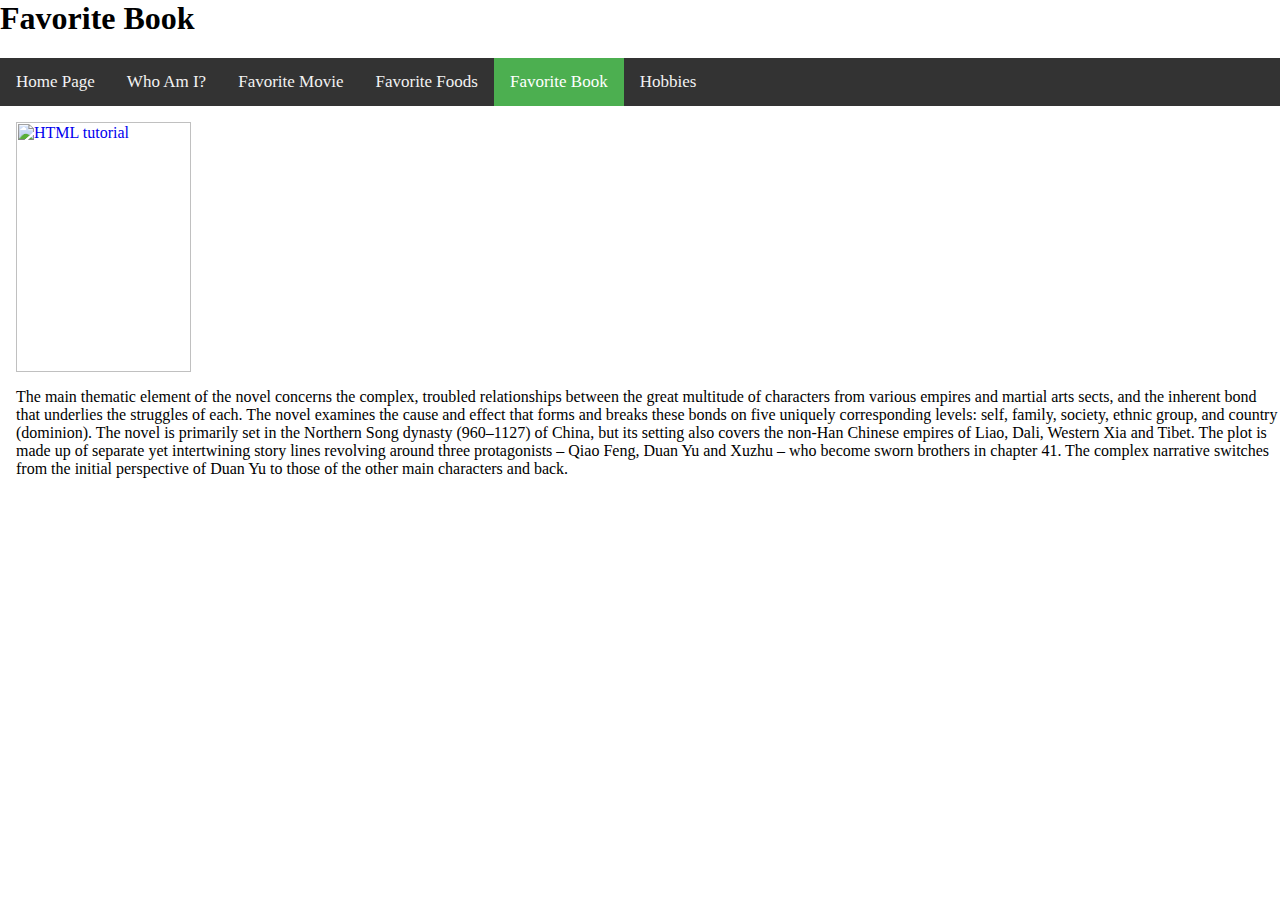
==== book.html @ ef96827d "Update book.html" ====
<!--Doctype -->
<html>
	<title> Favorite Book </title>

	<head>
		<h1> Favorite Book </h1>
		<link rel="stylesheet" href="hed8472.css">
	</head>
	<body>
	<style>
		body {margin:0;}
		.topnav {
			overflow: hidden;
			background-color: #333;
		}
			.topnav a {
			float: left;
			display: block;
			color: #f2f2f2;
			text-align: center;
			padding: 14px 16px;
			text-decoration: none;
			font-size: 17px;
		}
		.topnav a:hover {
			background-color: #ddd;
			color: black;
		}
		.topnav a.active {
			background-color: #4CAF50;
			color: white;
		}
	</style>
		<!--links-->
		<div class="topnav">
			<a href="/index">Home Page</a>
			<a href="/logic">Who Am I?</a>
			<a href="/movie">Favorite Movie</a>
            		<a href="/food">Favorite Foods</a>
			<a class="active" href="/book">Favorite Book</a>
			<a href="/hobby">Hobbies</a>
		</div>

		<div style="padding-left:16px">
        <p>  																							</p>
		<!--picture-->
		<a href="https://en.wikipedia.org/wiki/Demi-Gods_and_Semi-Devils">
  <img src="https://user-images.githubusercontent.com/31450007/30875899-c3c117ec-a2a9-11e7-81ff-a0de49234d07.jpg" alt="HTML tutorial" style="width:175px;height:250px;border:0;">
</a>
		<!--synopsis-->
		<div class="w3-container">
			<p>The main thematic element of the novel concerns the complex, troubled relationships between the great multitude of characters from various empires and martial arts sects, and the inherent bond that underlies the struggles of each. The novel examines the cause and effect that forms and breaks these bonds on five uniquely corresponding levels: self, family, society, ethnic group, and country (dominion). The novel is primarily set in the Northern Song dynasty (960–1127) of China, but its setting also covers the non-Han Chinese empires of Liao, Dali, Western Xia and Tibet. The plot is made up of separate yet intertwining story lines revolving around three protagonists – Qiao Feng, Duan Yu and Xuzhu – who become sworn brothers in chapter 41. The complex narrative switches from the initial perspective of Duan Yu to those of the other main characters and back.</p>
		</div>
	</body>
</html>
---- hed8472.css ----
<!--DOCTYPE css-->
<style type="hed8472.css">
body{
	background-color: #ff0000;
}
		
</style>
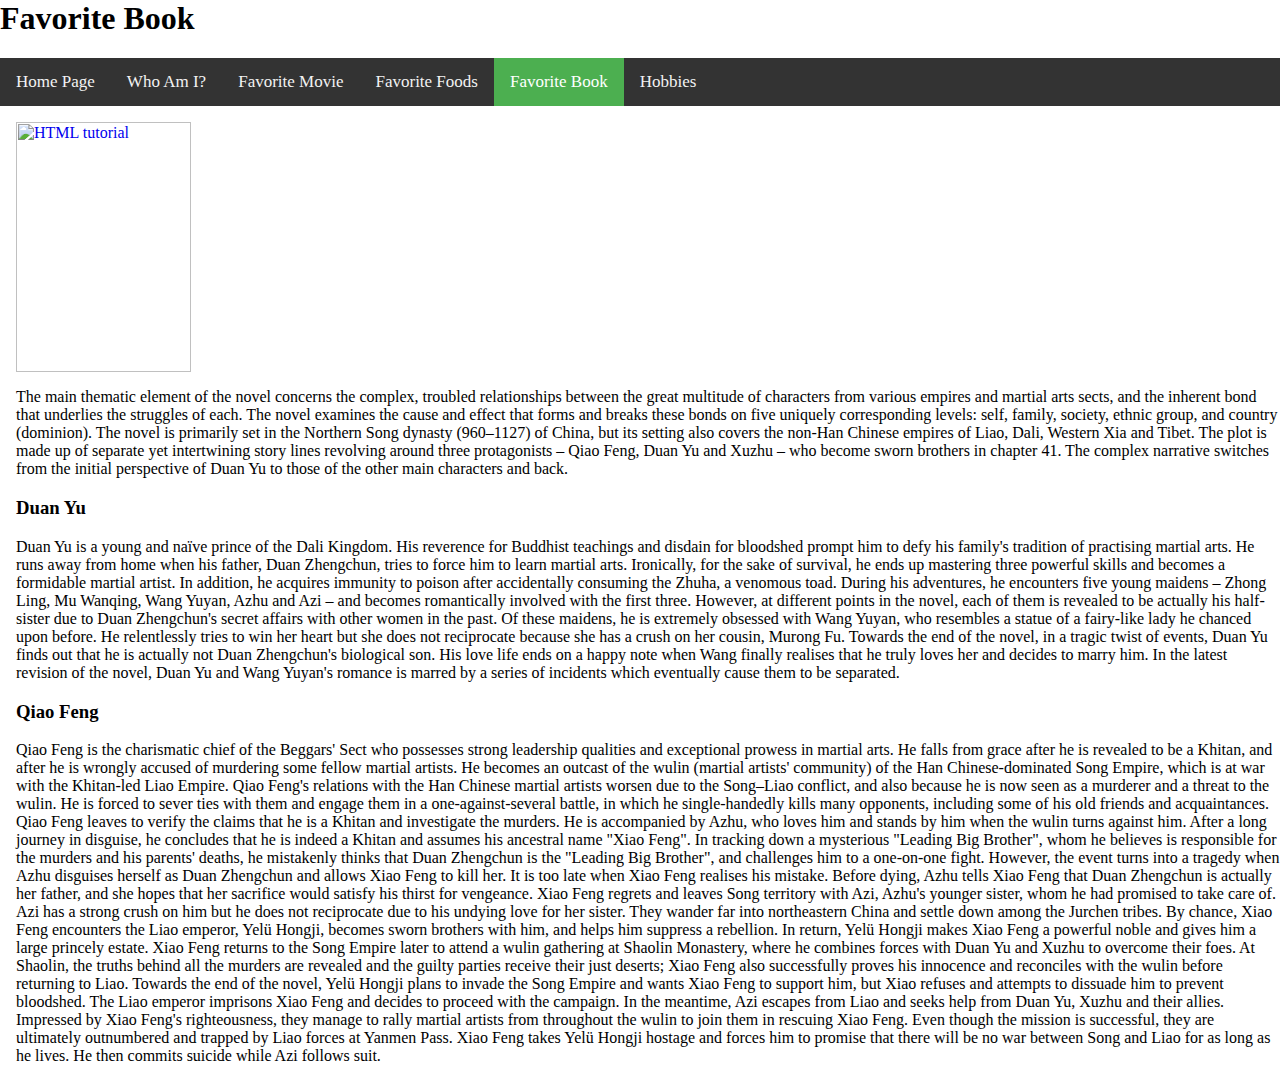
==== commit 8bbad38d: "Update book.html" ====
--- a/book.html
+++ b/book.html
@@ -50,6 +50,11 @@
 		<!--synopsis-->
 		<div class="w3-container">
 			<p>The main thematic element of the novel concerns the complex, troubled relationships between the great multitude of characters from various empires and martial arts sects, and the inherent bond that underlies the struggles of each. The novel examines the cause and effect that forms and breaks these bonds on five uniquely corresponding levels: self, family, society, ethnic group, and country (dominion). The novel is primarily set in the Northern Song dynasty (960–1127) of China, but its setting also covers the non-Han Chinese empires of Liao, Dali, Western Xia and Tibet. The plot is made up of separate yet intertwining story lines revolving around three protagonists – Qiao Feng, Duan Yu and Xuzhu – who become sworn brothers in chapter 41. The complex narrative switches from the initial perspective of Duan Yu to those of the other main characters and back.</p>
+			<!--characters-->
+			<h3> Duan Yu </h3>
+			<p>Duan Yu is a young and naïve prince of the Dali Kingdom. His reverence for Buddhist teachings and disdain for bloodshed prompt him to defy his family's tradition of practising martial arts. He runs away from home when his father, Duan Zhengchun, tries to force him to learn martial arts. Ironically, for the sake of survival, he ends up mastering three powerful skills and becomes a formidable martial artist. In addition, he acquires immunity to poison after accidentally consuming the Zhuha, a venomous toad. During his adventures, he encounters five young maidens – Zhong Ling, Mu Wanqing, Wang Yuyan, Azhu and Azi – and becomes romantically involved with the first three. However, at different points in the novel, each of them is revealed to be actually his half-sister due to Duan Zhengchun's secret affairs with other women in the past. Of these maidens, he is extremely obsessed with Wang Yuyan, who resembles a statue of a fairy-like lady he chanced upon before. He relentlessly tries to win her heart but she does not reciprocate because she has a crush on her cousin, Murong Fu. Towards the end of the novel, in a tragic twist of events, Duan Yu finds out that he is actually not Duan Zhengchun's biological son. His love life ends on a happy note when Wang finally realises that he truly loves her and decides to marry him. In the latest revision of the novel, Duan Yu and Wang Yuyan's romance is marred by a series of incidents which eventually cause them to be separated.</p>
+			<h3>Qiao Feng</h3>
+			<p>Qiao Feng is the charismatic chief of the Beggars' Sect who possesses strong leadership qualities and exceptional prowess in martial arts. He falls from grace after he is revealed to be a Khitan, and after he is wrongly accused of murdering some fellow martial artists. He becomes an outcast of the wulin (martial artists' community) of the Han Chinese-dominated Song Empire, which is at war with the Khitan-led Liao Empire. Qiao Feng's relations with the Han Chinese martial artists worsen due to the Song–Liao conflict, and also because he is now seen as a murderer and a threat to the wulin. He is forced to sever ties with them and engage them in a one-against-several battle, in which he single-handedly kills many opponents, including some of his old friends and acquaintances. Qiao Feng leaves to verify the claims that he is a Khitan and investigate the murders. He is accompanied by Azhu, who loves him and stands by him when the wulin turns against him. After a long journey in disguise, he concludes that he is indeed a Khitan and assumes his ancestral name "Xiao Feng". In tracking down a mysterious "Leading Big Brother", whom he believes is responsible for the murders and his parents' deaths, he mistakenly thinks that Duan Zhengchun is the "Leading Big Brother", and challenges him to a one-on-one fight. However, the event turns into a tragedy when Azhu disguises herself as Duan Zhengchun and allows Xiao Feng to kill her. It is too late when Xiao Feng realises his mistake. Before dying, Azhu tells Xiao Feng that Duan Zhengchun is actually her father, and she hopes that her sacrifice would satisfy his thirst for vengeance. Xiao Feng regrets and leaves Song territory with Azi, Azhu's younger sister, whom he had promised to take care of. Azi has a strong crush on him but he does not reciprocate due to his undying love for her sister. They wander far into northeastern China and settle down among the Jurchen tribes. By chance, Xiao Feng encounters the Liao emperor, Yelü Hongji, becomes sworn brothers with him, and helps him suppress a rebellion. In return, Yelü Hongji makes Xiao Feng a powerful noble and gives him a large princely estate. Xiao Feng returns to the Song Empire later to attend a wulin gathering at Shaolin Monastery, where he combines forces with Duan Yu and Xuzhu to overcome their foes. At Shaolin, the truths behind all the murders are revealed and the guilty parties receive their just deserts; Xiao Feng also successfully proves his innocence and reconciles with the wulin before returning to Liao. Towards the end of the novel, Yelü Hongji plans to invade the Song Empire and wants Xiao Feng to support him, but Xiao refuses and attempts to dissuade him to prevent bloodshed. The Liao emperor imprisons Xiao Feng and decides to proceed with the campaign. In the meantime, Azi escapes from Liao and seeks help from Duan Yu, Xuzhu and their allies. Impressed by Xiao Feng's righteousness, they manage to rally martial artists from throughout the wulin to join them in rescuing Xiao Feng. Even though the mission is successful, they are ultimately outnumbered and trapped by Liao forces at Yanmen Pass. Xiao Feng takes Yelü Hongji hostage and forces him to promise that there will be no war between Song and Liao for as long as he lives. He then commits suicide while Azi follows suit.</p>
 		</div>
 	</body>
 </html>
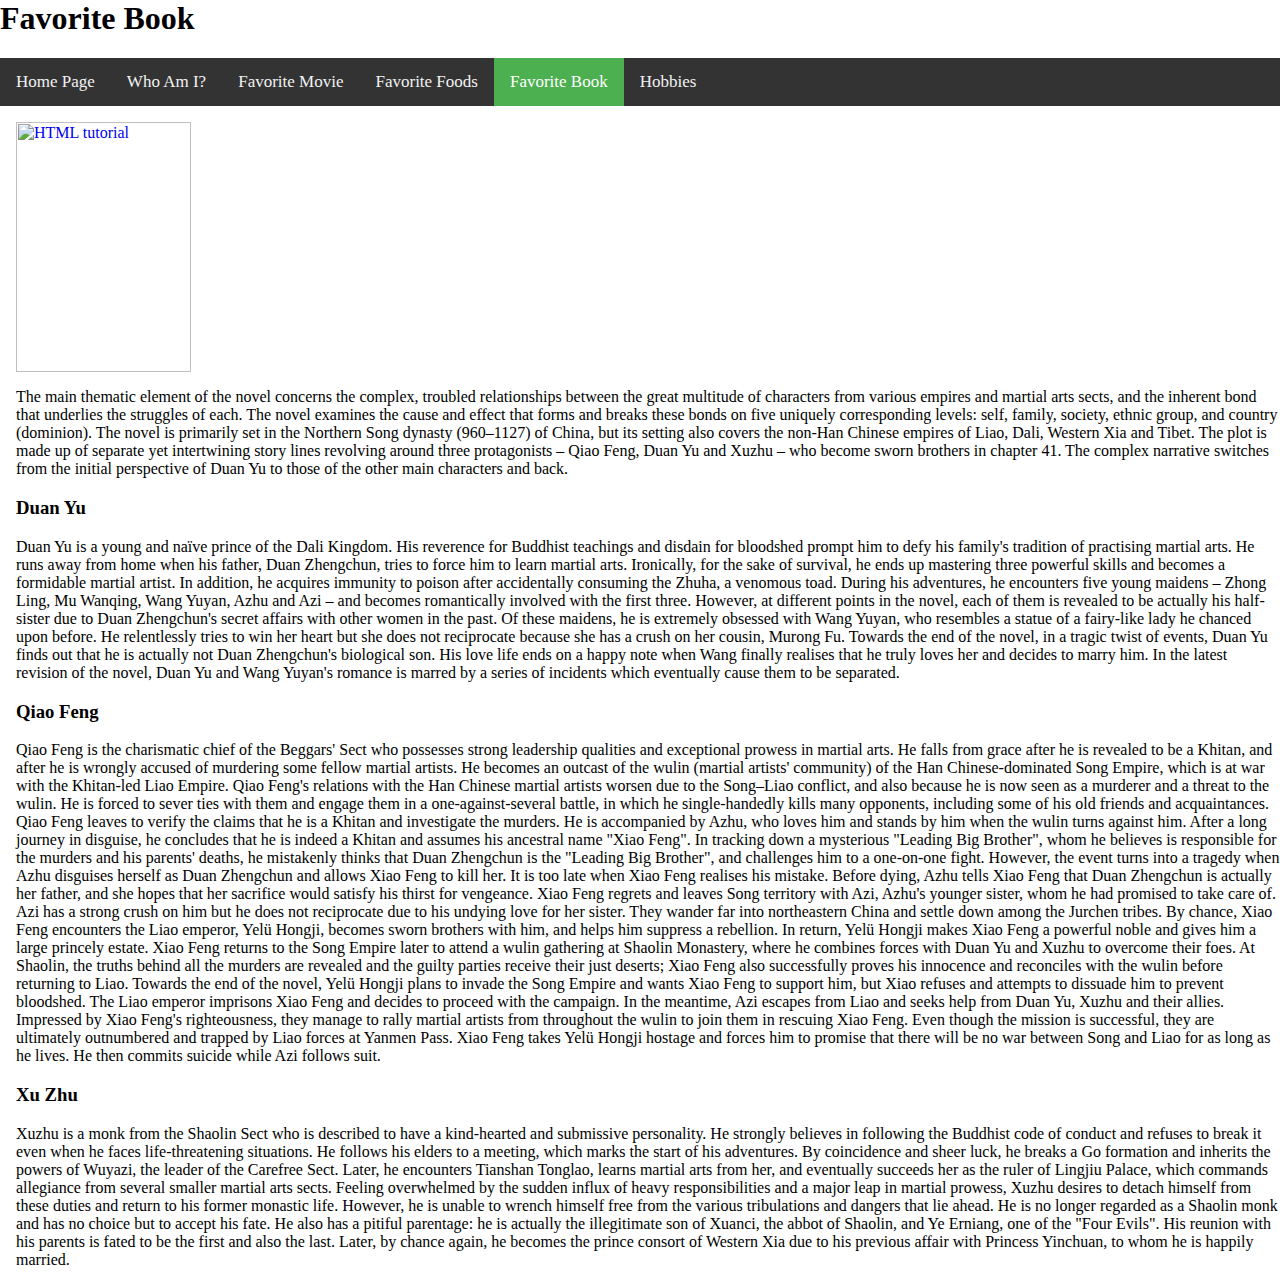
==== commit f102fc15: "Update book.html" ====
--- a/book.html
+++ b/book.html
@@ -55,6 +55,8 @@
 			<p>Duan Yu is a young and naïve prince of the Dali Kingdom. His reverence for Buddhist teachings and disdain for bloodshed prompt him to defy his family's tradition of practising martial arts. He runs away from home when his father, Duan Zhengchun, tries to force him to learn martial arts. Ironically, for the sake of survival, he ends up mastering three powerful skills and becomes a formidable martial artist. In addition, he acquires immunity to poison after accidentally consuming the Zhuha, a venomous toad. During his adventures, he encounters five young maidens – Zhong Ling, Mu Wanqing, Wang Yuyan, Azhu and Azi – and becomes romantically involved with the first three. However, at different points in the novel, each of them is revealed to be actually his half-sister due to Duan Zhengchun's secret affairs with other women in the past. Of these maidens, he is extremely obsessed with Wang Yuyan, who resembles a statue of a fairy-like lady he chanced upon before. He relentlessly tries to win her heart but she does not reciprocate because she has a crush on her cousin, Murong Fu. Towards the end of the novel, in a tragic twist of events, Duan Yu finds out that he is actually not Duan Zhengchun's biological son. His love life ends on a happy note when Wang finally realises that he truly loves her and decides to marry him. In the latest revision of the novel, Duan Yu and Wang Yuyan's romance is marred by a series of incidents which eventually cause them to be separated.</p>
 			<h3>Qiao Feng</h3>
 			<p>Qiao Feng is the charismatic chief of the Beggars' Sect who possesses strong leadership qualities and exceptional prowess in martial arts. He falls from grace after he is revealed to be a Khitan, and after he is wrongly accused of murdering some fellow martial artists. He becomes an outcast of the wulin (martial artists' community) of the Han Chinese-dominated Song Empire, which is at war with the Khitan-led Liao Empire. Qiao Feng's relations with the Han Chinese martial artists worsen due to the Song–Liao conflict, and also because he is now seen as a murderer and a threat to the wulin. He is forced to sever ties with them and engage them in a one-against-several battle, in which he single-handedly kills many opponents, including some of his old friends and acquaintances. Qiao Feng leaves to verify the claims that he is a Khitan and investigate the murders. He is accompanied by Azhu, who loves him and stands by him when the wulin turns against him. After a long journey in disguise, he concludes that he is indeed a Khitan and assumes his ancestral name "Xiao Feng". In tracking down a mysterious "Leading Big Brother", whom he believes is responsible for the murders and his parents' deaths, he mistakenly thinks that Duan Zhengchun is the "Leading Big Brother", and challenges him to a one-on-one fight. However, the event turns into a tragedy when Azhu disguises herself as Duan Zhengchun and allows Xiao Feng to kill her. It is too late when Xiao Feng realises his mistake. Before dying, Azhu tells Xiao Feng that Duan Zhengchun is actually her father, and she hopes that her sacrifice would satisfy his thirst for vengeance. Xiao Feng regrets and leaves Song territory with Azi, Azhu's younger sister, whom he had promised to take care of. Azi has a strong crush on him but he does not reciprocate due to his undying love for her sister. They wander far into northeastern China and settle down among the Jurchen tribes. By chance, Xiao Feng encounters the Liao emperor, Yelü Hongji, becomes sworn brothers with him, and helps him suppress a rebellion. In return, Yelü Hongji makes Xiao Feng a powerful noble and gives him a large princely estate. Xiao Feng returns to the Song Empire later to attend a wulin gathering at Shaolin Monastery, where he combines forces with Duan Yu and Xuzhu to overcome their foes. At Shaolin, the truths behind all the murders are revealed and the guilty parties receive their just deserts; Xiao Feng also successfully proves his innocence and reconciles with the wulin before returning to Liao. Towards the end of the novel, Yelü Hongji plans to invade the Song Empire and wants Xiao Feng to support him, but Xiao refuses and attempts to dissuade him to prevent bloodshed. The Liao emperor imprisons Xiao Feng and decides to proceed with the campaign. In the meantime, Azi escapes from Liao and seeks help from Duan Yu, Xuzhu and their allies. Impressed by Xiao Feng's righteousness, they manage to rally martial artists from throughout the wulin to join them in rescuing Xiao Feng. Even though the mission is successful, they are ultimately outnumbered and trapped by Liao forces at Yanmen Pass. Xiao Feng takes Yelü Hongji hostage and forces him to promise that there will be no war between Song and Liao for as long as he lives. He then commits suicide while Azi follows suit.</p>
+            <h3>Xu Zhu</h3>
+            <p>Xuzhu is a monk from the Shaolin Sect who is described to have a kind-hearted and submissive personality. He strongly believes in following the Buddhist code of conduct and refuses to break it even when he faces life-threatening situations. He follows his elders to a meeting, which marks the start of his adventures. By coincidence and sheer luck, he breaks a Go formation and inherits the powers of Wuyazi, the leader of the Carefree Sect. Later, he encounters Tianshan Tonglao, learns martial arts from her, and eventually succeeds her as the ruler of Lingjiu Palace, which commands allegiance from several smaller martial arts sects. Feeling overwhelmed by the sudden influx of heavy responsibilities and a major leap in martial prowess, Xuzhu desires to detach himself from these duties and return to his former monastic life. However, he is unable to wrench himself free from the various tribulations and dangers that lie ahead. He is no longer regarded as a Shaolin monk and has no choice but to accept his fate. He also has a pitiful parentage: he is actually the illegitimate son of Xuanci, the abbot of Shaolin, and Ye Erniang, one of the "Four Evils". His reunion with his parents is fated to be the first and also the last. Later, by chance again, he becomes the prince consort of Western Xia due to his previous affair with Princess Yinchuan, to whom he is happily married. </p>
 		</div>
 	</body>
 </html>
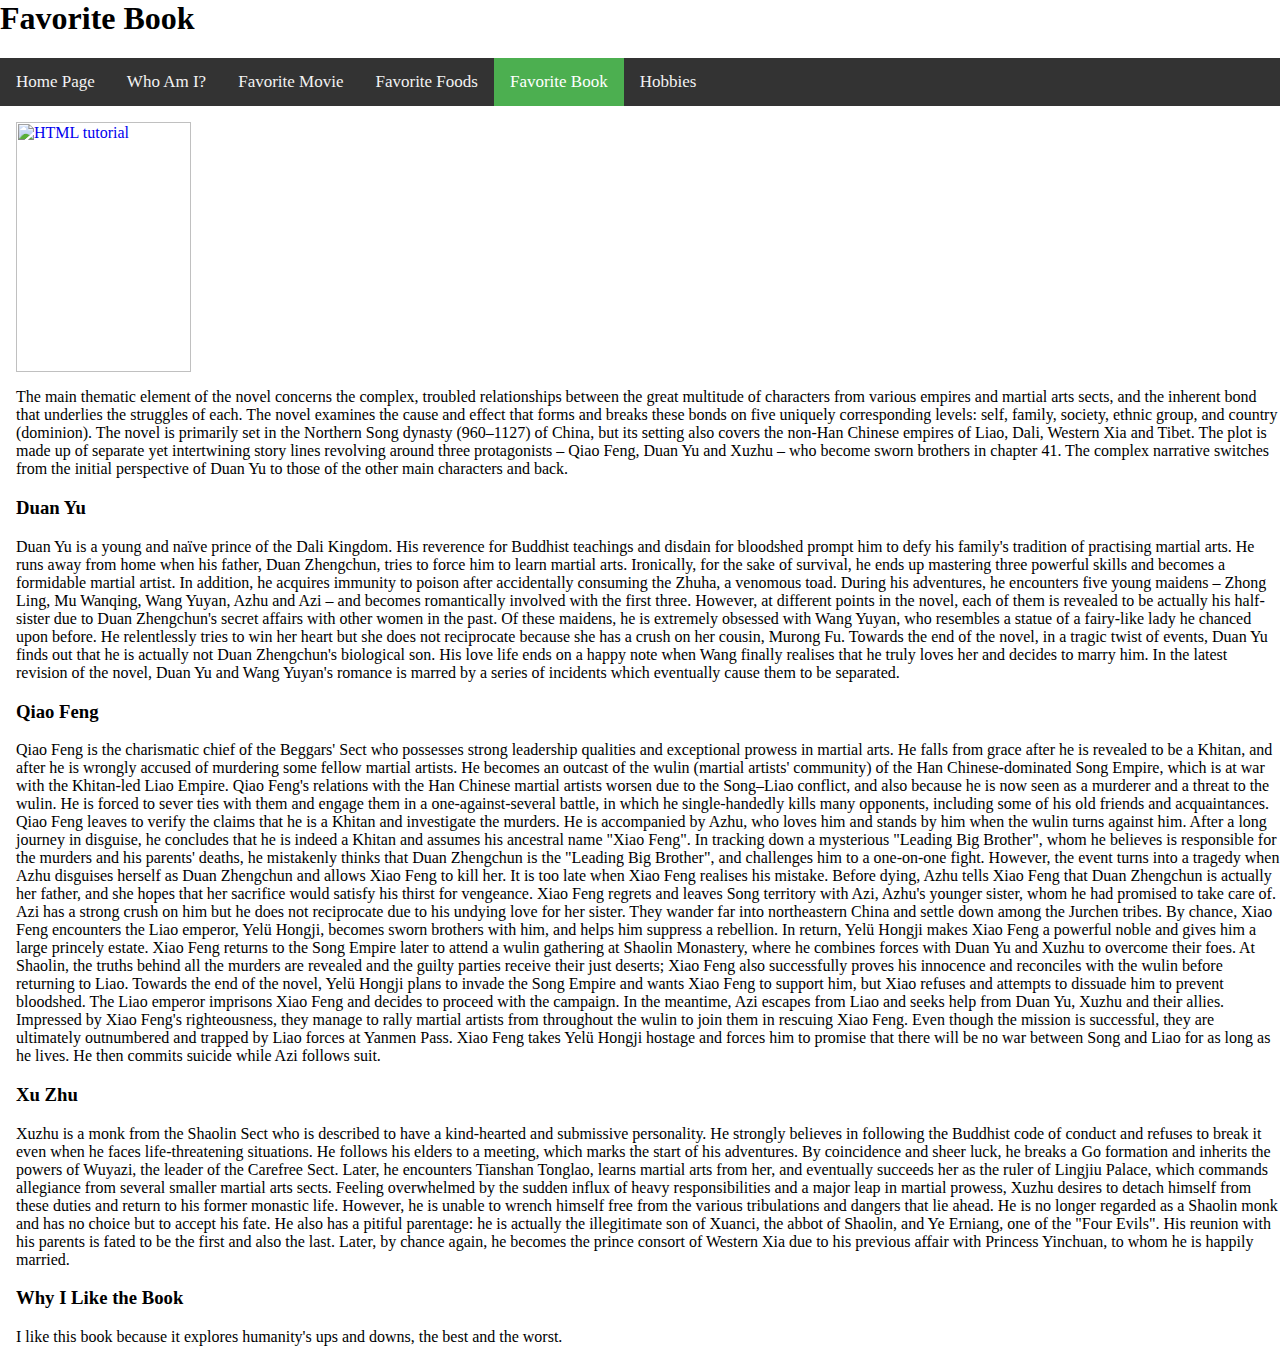
==== commit fd0dd4e9: "Update book.html" ====
--- a/book.html
+++ b/book.html
@@ -47,16 +47,21 @@
 		<a href="https://en.wikipedia.org/wiki/Demi-Gods_and_Semi-Devils">
   <img src="https://user-images.githubusercontent.com/31450007/30875899-c3c117ec-a2a9-11e7-81ff-a0de49234d07.jpg" alt="HTML tutorial" style="width:175px;height:250px;border:0;">
 </a>
-		<!--synopsis-->
+		
 		<div class="w3-container">
+			<!--synopsis-->
 			<p>The main thematic element of the novel concerns the complex, troubled relationships between the great multitude of characters from various empires and martial arts sects, and the inherent bond that underlies the struggles of each. The novel examines the cause and effect that forms and breaks these bonds on five uniquely corresponding levels: self, family, society, ethnic group, and country (dominion). The novel is primarily set in the Northern Song dynasty (960–1127) of China, but its setting also covers the non-Han Chinese empires of Liao, Dali, Western Xia and Tibet. The plot is made up of separate yet intertwining story lines revolving around three protagonists – Qiao Feng, Duan Yu and Xuzhu – who become sworn brothers in chapter 41. The complex narrative switches from the initial perspective of Duan Yu to those of the other main characters and back.</p>
 			<!--characters-->
 			<h3> Duan Yu </h3>
-			<p>Duan Yu is a young and naïve prince of the Dali Kingdom. His reverence for Buddhist teachings and disdain for bloodshed prompt him to defy his family's tradition of practising martial arts. He runs away from home when his father, Duan Zhengchun, tries to force him to learn martial arts. Ironically, for the sake of survival, he ends up mastering three powerful skills and becomes a formidable martial artist. In addition, he acquires immunity to poison after accidentally consuming the Zhuha, a venomous toad. During his adventures, he encounters five young maidens – Zhong Ling, Mu Wanqing, Wang Yuyan, Azhu and Azi – and becomes romantically involved with the first three. However, at different points in the novel, each of them is revealed to be actually his half-sister due to Duan Zhengchun's secret affairs with other women in the past. Of these maidens, he is extremely obsessed with Wang Yuyan, who resembles a statue of a fairy-like lady he chanced upon before. He relentlessly tries to win her heart but she does not reciprocate because she has a crush on her cousin, Murong Fu. Towards the end of the novel, in a tragic twist of events, Duan Yu finds out that he is actually not Duan Zhengchun's biological son. His love life ends on a happy note when Wang finally realises that he truly loves her and decides to marry him. In the latest revision of the novel, Duan Yu and Wang Yuyan's romance is marred by a series of incidents which eventually cause them to be separated.</p>
+				<p>Duan Yu is a young and naïve prince of the Dali Kingdom. His reverence for Buddhist teachings and disdain for bloodshed prompt him to defy his family's tradition of practising martial arts. He runs away from home when his father, Duan Zhengchun, tries to force him to learn martial arts. Ironically, for the sake of survival, he ends up mastering three powerful skills and becomes a formidable martial artist. In addition, he acquires immunity to poison after accidentally consuming the Zhuha, a venomous toad. During his adventures, he encounters five young maidens – Zhong Ling, Mu Wanqing, Wang Yuyan, Azhu and Azi – and becomes romantically involved with the first three. However, at different points in the novel, each of them is revealed to be actually his half-sister due to Duan Zhengchun's secret affairs with other women in the past. Of these maidens, he is extremely obsessed with Wang Yuyan, who resembles a statue of a fairy-like lady he chanced upon before. He relentlessly tries to win her heart but she does not reciprocate because she has a crush on her cousin, Murong Fu. Towards the end of the novel, in a tragic twist of events, Duan Yu finds out that he is actually not Duan Zhengchun's biological son. His love life ends on a happy note when Wang finally realises that he truly loves her and decides to marry him. In the latest revision of the novel, Duan Yu and Wang Yuyan's romance is marred by a series of incidents which eventually cause them to be separated.</p>
 			<h3>Qiao Feng</h3>
-			<p>Qiao Feng is the charismatic chief of the Beggars' Sect who possesses strong leadership qualities and exceptional prowess in martial arts. He falls from grace after he is revealed to be a Khitan, and after he is wrongly accused of murdering some fellow martial artists. He becomes an outcast of the wulin (martial artists' community) of the Han Chinese-dominated Song Empire, which is at war with the Khitan-led Liao Empire. Qiao Feng's relations with the Han Chinese martial artists worsen due to the Song–Liao conflict, and also because he is now seen as a murderer and a threat to the wulin. He is forced to sever ties with them and engage them in a one-against-several battle, in which he single-handedly kills many opponents, including some of his old friends and acquaintances. Qiao Feng leaves to verify the claims that he is a Khitan and investigate the murders. He is accompanied by Azhu, who loves him and stands by him when the wulin turns against him. After a long journey in disguise, he concludes that he is indeed a Khitan and assumes his ancestral name "Xiao Feng". In tracking down a mysterious "Leading Big Brother", whom he believes is responsible for the murders and his parents' deaths, he mistakenly thinks that Duan Zhengchun is the "Leading Big Brother", and challenges him to a one-on-one fight. However, the event turns into a tragedy when Azhu disguises herself as Duan Zhengchun and allows Xiao Feng to kill her. It is too late when Xiao Feng realises his mistake. Before dying, Azhu tells Xiao Feng that Duan Zhengchun is actually her father, and she hopes that her sacrifice would satisfy his thirst for vengeance. Xiao Feng regrets and leaves Song territory with Azi, Azhu's younger sister, whom he had promised to take care of. Azi has a strong crush on him but he does not reciprocate due to his undying love for her sister. They wander far into northeastern China and settle down among the Jurchen tribes. By chance, Xiao Feng encounters the Liao emperor, Yelü Hongji, becomes sworn brothers with him, and helps him suppress a rebellion. In return, Yelü Hongji makes Xiao Feng a powerful noble and gives him a large princely estate. Xiao Feng returns to the Song Empire later to attend a wulin gathering at Shaolin Monastery, where he combines forces with Duan Yu and Xuzhu to overcome their foes. At Shaolin, the truths behind all the murders are revealed and the guilty parties receive their just deserts; Xiao Feng also successfully proves his innocence and reconciles with the wulin before returning to Liao. Towards the end of the novel, Yelü Hongji plans to invade the Song Empire and wants Xiao Feng to support him, but Xiao refuses and attempts to dissuade him to prevent bloodshed. The Liao emperor imprisons Xiao Feng and decides to proceed with the campaign. In the meantime, Azi escapes from Liao and seeks help from Duan Yu, Xuzhu and their allies. Impressed by Xiao Feng's righteousness, they manage to rally martial artists from throughout the wulin to join them in rescuing Xiao Feng. Even though the mission is successful, they are ultimately outnumbered and trapped by Liao forces at Yanmen Pass. Xiao Feng takes Yelü Hongji hostage and forces him to promise that there will be no war between Song and Liao for as long as he lives. He then commits suicide while Azi follows suit.</p>
-            <h3>Xu Zhu</h3>
-            <p>Xuzhu is a monk from the Shaolin Sect who is described to have a kind-hearted and submissive personality. He strongly believes in following the Buddhist code of conduct and refuses to break it even when he faces life-threatening situations. He follows his elders to a meeting, which marks the start of his adventures. By coincidence and sheer luck, he breaks a Go formation and inherits the powers of Wuyazi, the leader of the Carefree Sect. Later, he encounters Tianshan Tonglao, learns martial arts from her, and eventually succeeds her as the ruler of Lingjiu Palace, which commands allegiance from several smaller martial arts sects. Feeling overwhelmed by the sudden influx of heavy responsibilities and a major leap in martial prowess, Xuzhu desires to detach himself from these duties and return to his former monastic life. However, he is unable to wrench himself free from the various tribulations and dangers that lie ahead. He is no longer regarded as a Shaolin monk and has no choice but to accept his fate. He also has a pitiful parentage: he is actually the illegitimate son of Xuanci, the abbot of Shaolin, and Ye Erniang, one of the "Four Evils". His reunion with his parents is fated to be the first and also the last. Later, by chance again, he becomes the prince consort of Western Xia due to his previous affair with Princess Yinchuan, to whom he is happily married. </p>
-		</div>
+				<p>Qiao Feng is the charismatic chief of the Beggars' Sect who possesses strong leadership qualities and exceptional prowess in martial arts. He falls from grace after he is revealed to be a Khitan, and after he is wrongly accused of murdering some fellow martial artists. He becomes an outcast of the wulin (martial artists' community) of the Han Chinese-dominated Song Empire, which is at war with the Khitan-led Liao Empire. Qiao Feng's relations with the Han Chinese martial artists worsen due to the Song–Liao conflict, and also because he is now seen as a murderer and a threat to the wulin. He is forced to sever ties with them and engage them in a one-against-several battle, in which he single-handedly kills many opponents, including some of his old friends and acquaintances. Qiao Feng leaves to verify the claims that he is a Khitan and investigate the murders. He is accompanied by Azhu, who loves him and stands by him when the wulin turns against him. After a long journey in disguise, he concludes that he is indeed a Khitan and assumes his ancestral name "Xiao Feng". In tracking down a mysterious "Leading Big Brother", whom he believes is responsible for the murders and his parents' deaths, he mistakenly thinks that Duan Zhengchun is the "Leading Big Brother", and challenges him to a one-on-one fight. However, the event turns into a tragedy when Azhu disguises herself as Duan Zhengchun and allows Xiao Feng to kill her. It is too late when Xiao Feng realises his mistake. Before dying, Azhu tells Xiao Feng that Duan Zhengchun is actually her father, and she hopes that her sacrifice would satisfy his thirst for vengeance. Xiao Feng regrets and leaves Song territory with Azi, Azhu's younger sister, whom he had promised to take care of. Azi has a strong crush on him but he does not reciprocate due to his undying love for her sister. They wander far into northeastern China and settle down among the Jurchen tribes. By chance, Xiao Feng encounters the Liao emperor, Yelü Hongji, becomes sworn brothers with him, and helps him suppress a rebellion. In return, Yelü Hongji makes Xiao Feng a powerful noble and gives him a large princely estate. Xiao Feng returns to the Song Empire later to attend a wulin gathering at Shaolin Monastery, where he combines forces with Duan Yu and Xuzhu to overcome their foes. At Shaolin, the truths behind all the murders are revealed and the guilty parties receive their just deserts; Xiao Feng also successfully proves his innocence and reconciles with the wulin before returning to Liao. Towards the end of the novel, Yelü Hongji plans to invade the Song Empire and wants Xiao Feng to support him, but Xiao refuses and attempts to dissuade him to prevent bloodshed. The Liao emperor imprisons Xiao Feng and decides to proceed with the campaign. In the meantime, Azi escapes from Liao and seeks help from Duan Yu, Xuzhu and their allies. Impressed by Xiao Feng's righteousness, they manage to rally martial artists from throughout the wulin to join them in rescuing Xiao Feng. Even though the mission is successful, they are ultimately outnumbered and trapped by Liao forces at Yanmen Pass. Xiao Feng takes Yelü Hongji hostage and forces him to promise that there will be no war between Song and Liao for as long as he lives. He then commits suicide while Azi follows suit.</p>
+			<h3>Xu Zhu</h3>
+       				<p>Xuzhu is a monk from the Shaolin Sect who is described to have a kind-hearted and submissive personality. He strongly believes in following the Buddhist code of conduct and refuses to break it even when he faces life-threatening situations. He follows his elders to a meeting, which marks the start of his adventures. By coincidence and sheer luck, he breaks a Go formation and inherits the powers of Wuyazi, the leader of the Carefree Sect. Later, he encounters Tianshan Tonglao, learns martial arts from her, and eventually succeeds her as the ruler of Lingjiu Palace, which commands allegiance from several smaller martial arts sects. Feeling overwhelmed by the sudden influx of heavy responsibilities and a major leap in martial prowess, Xuzhu desires to detach himself from these duties and return to his former monastic life. However, he is unable to wrench himself free from the various tribulations and dangers that lie ahead. He is no longer regarded as a Shaolin monk and has no choice but to accept his fate. He also has a pitiful parentage: he is actually the illegitimate son of Xuanci, the abbot of Shaolin, and Ye Erniang, one of the "Four Evils". His reunion with his parents is fated to be the first and also the last. Later, by chance again, he becomes the prince consort of Western Xia due to his previous affair with Princess Yinchuan, to whom he is happily married. </p>
+			<!--Why I like the book-->
+			<h3>Why I Like the Book</h3>
+				<p> I like this book because it explores humanity's ups and downs, the best and the worst. </p>
+			</div>
+		
 	</body>
 </html>
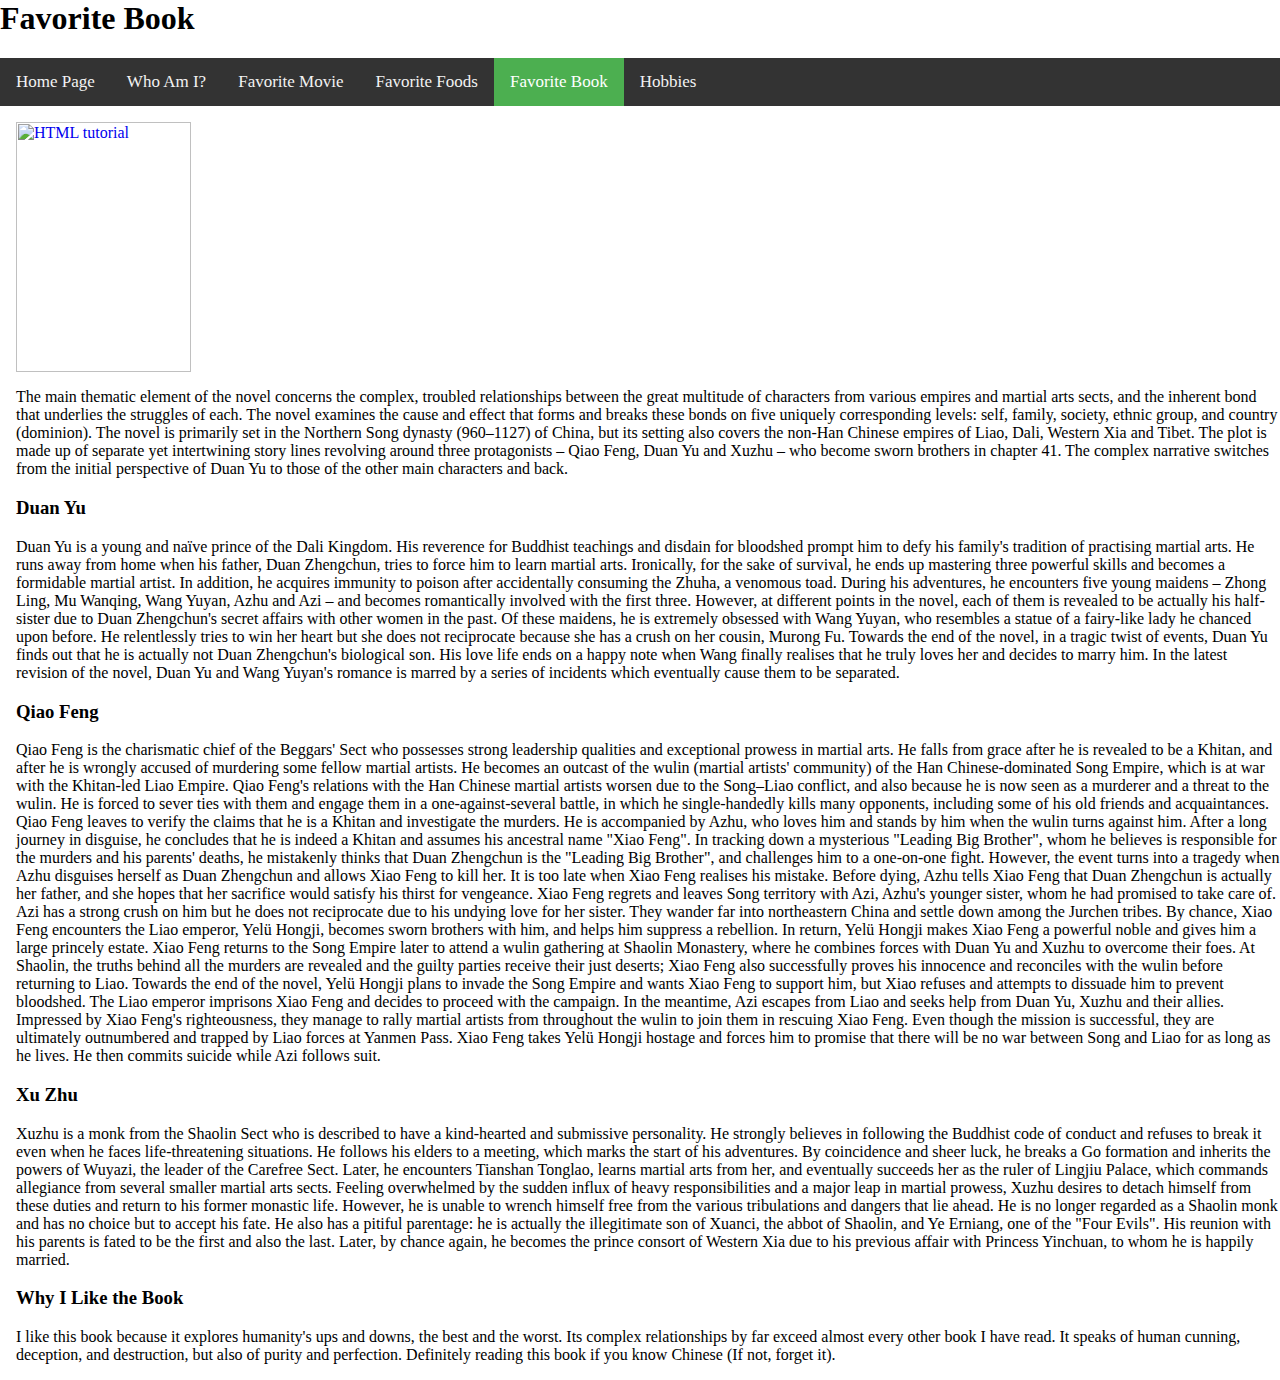
==== commit b59af03e: "Update book.html" ====
--- a/book.html
+++ b/book.html
@@ -60,7 +60,7 @@
        				<p>Xuzhu is a monk from the Shaolin Sect who is described to have a kind-hearted and submissive personality. He strongly believes in following the Buddhist code of conduct and refuses to break it even when he faces life-threatening situations. He follows his elders to a meeting, which marks the start of his adventures. By coincidence and sheer luck, he breaks a Go formation and inherits the powers of Wuyazi, the leader of the Carefree Sect. Later, he encounters Tianshan Tonglao, learns martial arts from her, and eventually succeeds her as the ruler of Lingjiu Palace, which commands allegiance from several smaller martial arts sects. Feeling overwhelmed by the sudden influx of heavy responsibilities and a major leap in martial prowess, Xuzhu desires to detach himself from these duties and return to his former monastic life. However, he is unable to wrench himself free from the various tribulations and dangers that lie ahead. He is no longer regarded as a Shaolin monk and has no choice but to accept his fate. He also has a pitiful parentage: he is actually the illegitimate son of Xuanci, the abbot of Shaolin, and Ye Erniang, one of the "Four Evils". His reunion with his parents is fated to be the first and also the last. Later, by chance again, he becomes the prince consort of Western Xia due to his previous affair with Princess Yinchuan, to whom he is happily married. </p>
 			<!--Why I like the book-->
 			<h3>Why I Like the Book</h3>
-				<p> I like this book because it explores humanity's ups and downs, the best and the worst. </p>
+				<p> I like this book because it explores humanity's ups and downs, the best and the worst. Its complex relationships by far exceed almost every other book I have read. It speaks of human cunning, deception, and destruction, but also of purity and perfection. Definitely reading this book if you know Chinese (If not, forget it). </p>
 			</div>
 		
 	</body>
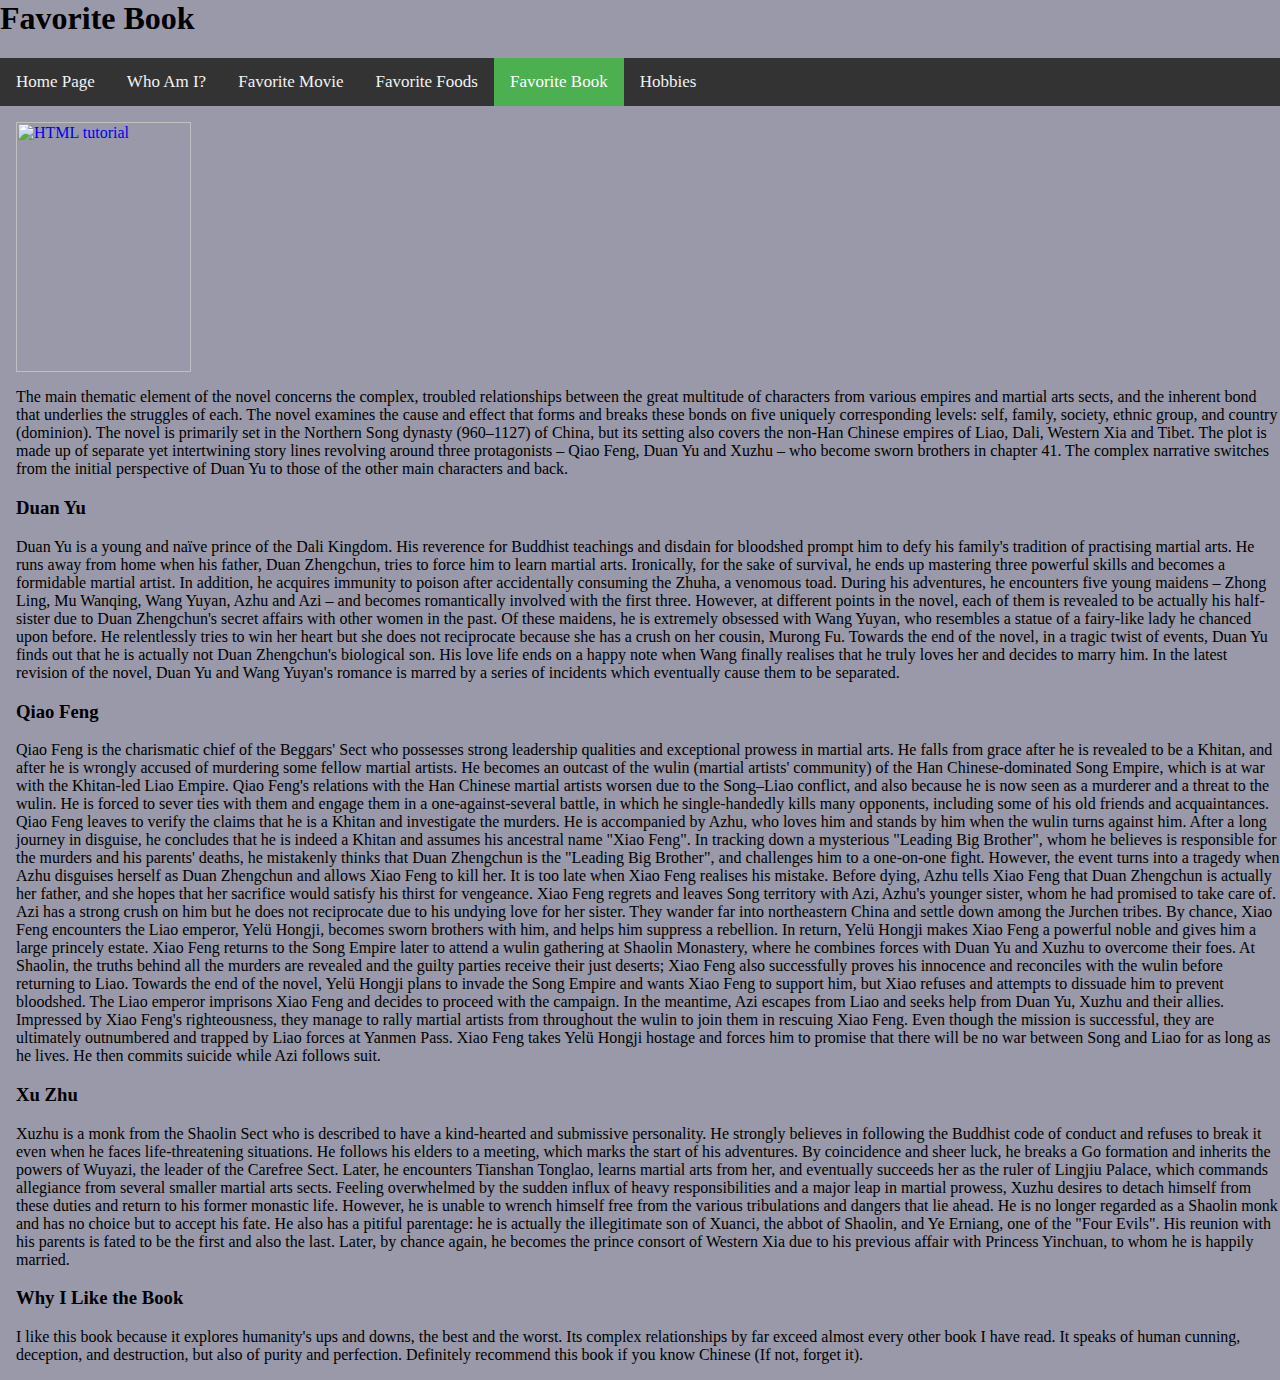
==== commit 4444d35e: "Update book.html" ====
--- a/book.html
+++ b/book.html
@@ -1,5 +1,6 @@
 <!--Doctype -->
 <html>
+	<!--Title-->
 	<title> Favorite Book </title>
 
 	<head>
@@ -60,7 +61,7 @@
        				<p>Xuzhu is a monk from the Shaolin Sect who is described to have a kind-hearted and submissive personality. He strongly believes in following the Buddhist code of conduct and refuses to break it even when he faces life-threatening situations. He follows his elders to a meeting, which marks the start of his adventures. By coincidence and sheer luck, he breaks a Go formation and inherits the powers of Wuyazi, the leader of the Carefree Sect. Later, he encounters Tianshan Tonglao, learns martial arts from her, and eventually succeeds her as the ruler of Lingjiu Palace, which commands allegiance from several smaller martial arts sects. Feeling overwhelmed by the sudden influx of heavy responsibilities and a major leap in martial prowess, Xuzhu desires to detach himself from these duties and return to his former monastic life. However, he is unable to wrench himself free from the various tribulations and dangers that lie ahead. He is no longer regarded as a Shaolin monk and has no choice but to accept his fate. He also has a pitiful parentage: he is actually the illegitimate son of Xuanci, the abbot of Shaolin, and Ye Erniang, one of the "Four Evils". His reunion with his parents is fated to be the first and also the last. Later, by chance again, he becomes the prince consort of Western Xia due to his previous affair with Princess Yinchuan, to whom he is happily married. </p>
 			<!--Why I like the book-->
 			<h3>Why I Like the Book</h3>
-				<p> I like this book because it explores humanity's ups and downs, the best and the worst. Its complex relationships by far exceed almost every other book I have read. It speaks of human cunning, deception, and destruction, but also of purity and perfection. Definitely reading this book if you know Chinese (If not, forget it). </p>
+				<p> I like this book because it explores humanity's ups and downs, the best and the worst. Its complex relationships by far exceed almost every other book I have read. It speaks of human cunning, deception, and destruction, but also of purity and perfection. Definitely recommend this book if you know Chinese (If not, forget it). </p>
 			</div>
 		
 	</body>
--- a/hed8472.css
+++ b/hed8472.css
@@ -1,7 +1,27 @@
-<!--DOCTYPE css-->
-<style type="hed8472.css">
 body{
-	background-color: #ff0000;
+	background-color: #9999aa;
 }
-		
-</style>
+			 body {margin:0;}
+			.topnav {
+			  overflow: hidden;
+			  background-color: #333;
+			}
+			.topnav a {
+			  float: left;
+			  display: block;
+			  color: #f2f2f2;
+			  text-align: center;
+			  padding: 14px 16px;
+			  text-decoration: none;
+			  font-size: 17px;
+			}
+			.topnav a:hover {
+			  background-color: #ddd;
+			  color: black;
+			}
+			.topnav a.active {
+			    background-color: #4CAF50;
+			    color: white;
+			}
+	}
+
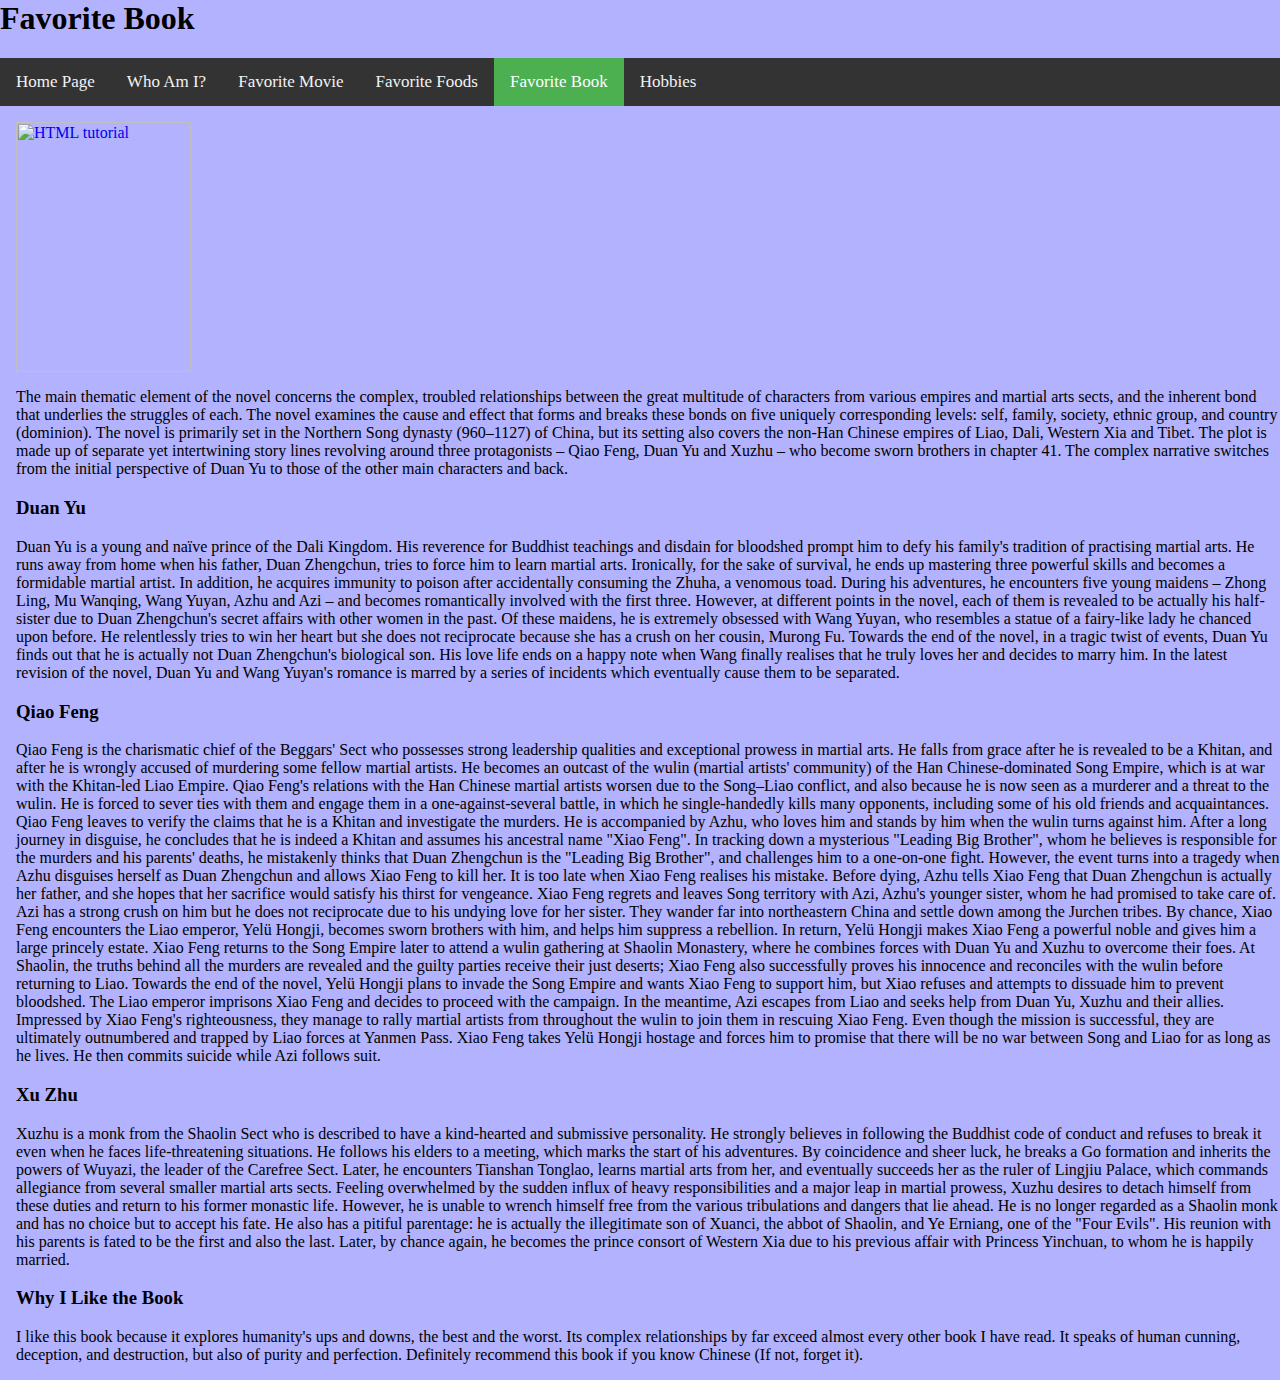
==== commit 226acc4b: "Update book.html" ====
--- a/book.html
+++ b/book.html
@@ -46,8 +46,8 @@
         <p>  																							</p>
 		<!--picture-->
 		<a href="https://en.wikipedia.org/wiki/Demi-Gods_and_Semi-Devils">
-  <img src="https://user-images.githubusercontent.com/31450007/30875899-c3c117ec-a2a9-11e7-81ff-a0de49234d07.jpg" alt="HTML tutorial" style="width:175px;height:250px;border:0;">
-</a>
+			<img src="https://user-images.githubusercontent.com/31450007/30875899-c3c117ec-a2a9-11e7-81ff-a0de49234d07.jpg" alt="HTML tutorial" style="width:175px;height:250px;border:0;">
+		</a>
 		
 		<div class="w3-container">
 			<!--synopsis-->
--- a/hed8472.css
+++ b/hed8472.css
@@ -1,5 +1,5 @@
 body{
-	background-color: #9999aa;
+	background-color: #b2b2ff;
 }
 			 body {margin:0;}
 			.topnav {
